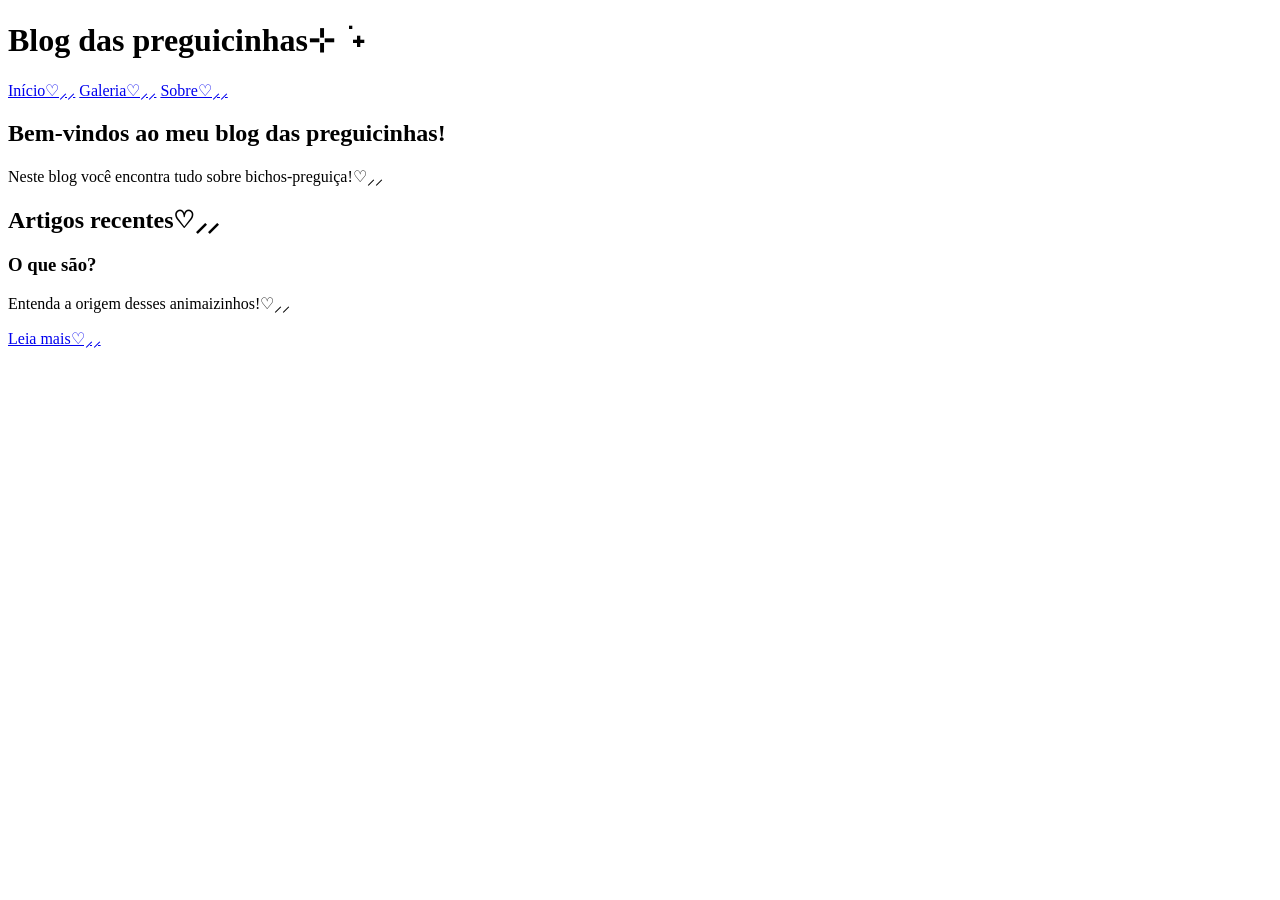
==== galeria.html @ bff329ba "echo "# Blog-das-preguicinhas" >> README.md git init git add README.md git commit -m "first commit" " ====
<!DOCTYPE html>
<html lang="pt-br">
<head>
    <meta charset="UTF-8">
    <meta name="viewport" content="width=device-width, initial-scale=1.0">
    <title>Blog das preguicinhas(˶˃ ᵕ ˂˶) .ᐟ.ᐟ</title>
    <link rel="stylesheet" href="style.css">
</head>
<body>
    <header>
        <h1>Blog das preguicinhas⊹ ࣪ ˖</h1>
        <nav>
              <a href="index.html" class="ativo">Início♡⸝⸝</a>
            <a href="galeria.html">Galeria♡⸝⸝</a>
            <a href="sobre.html">Sobre♡⸝⸝</a>
        </nav>
    </header>
    <main>
        <section id="Início♡⸝⸝">
        <h2>Bem-vindos ao meu blog das preguicinhas!</h2>
        <p>Neste blog você encontra tudo sobre bichos-preguiça!♡⸝⸝</p>
    </section>
    <section id="Artigos♡⸝⸝">
        <h2>Artigos recentes♡⸝⸝</h2>
       
        <article>
            <h3>O que são?</h3>
            <p>Entenda a origem desses animaizinhos!♡⸝⸝</p>
            <a href="#">Leia mais♡⸝⸝</a>
        </article>
    </section>
    </main>
</body>
</html>
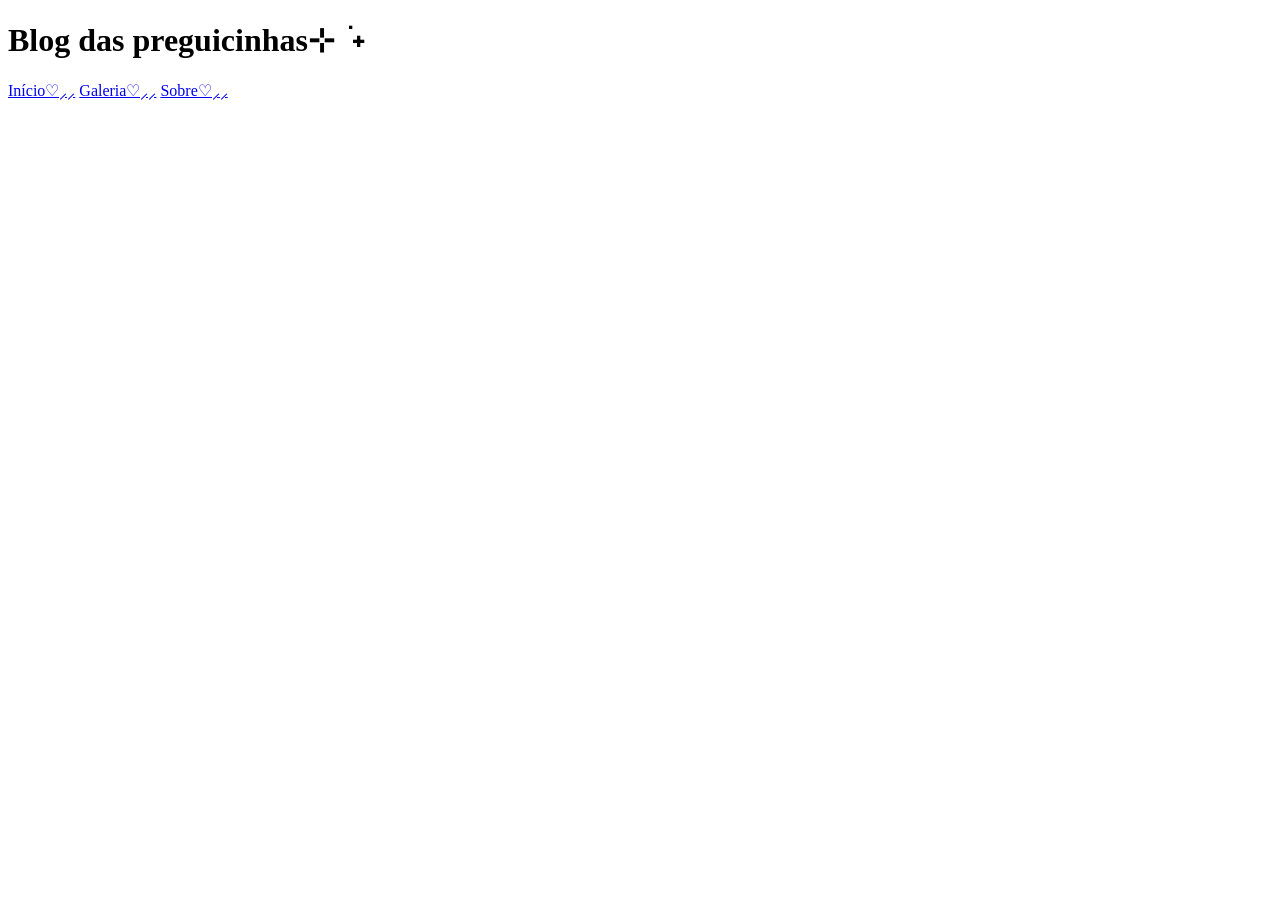
==== commit 4c2501e4: "git commit -m" ====
--- a/galeria.html
+++ b/galeria.html
@@ -16,19 +16,7 @@
         </nav>
     </header>
     <main>
-        <section id="Início♡⸝⸝">
-        <h2>Bem-vindos ao meu blog das preguicinhas!</h2>
-        <p>Neste blog você encontra tudo sobre bichos-preguiça!♡⸝⸝</p>
-    </section>
-    <section id="Artigos♡⸝⸝">
-        <h2>Artigos recentes♡⸝⸝</h2>
-       
-        <article>
-            <h3>O que são?</h3>
-            <p>Entenda a origem desses animaizinhos!♡⸝⸝</p>
-            <a href="#">Leia mais♡⸝⸝</a>
-        </article>
-    </section>
+        
     </main>
 </body>
 </html>
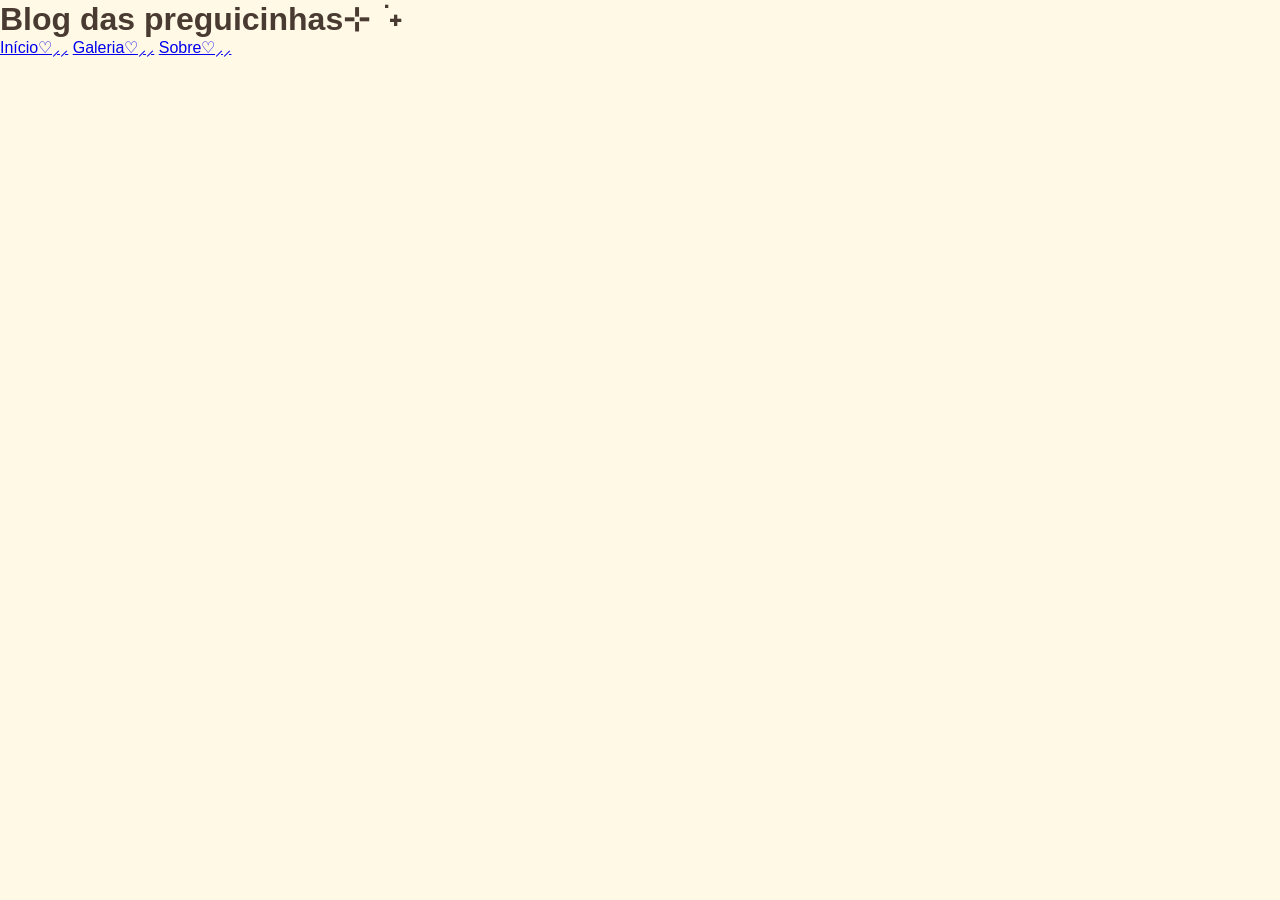
==== commit f98ed21d: "git commit -m" ====
--- a/galeria.html
+++ b/galeria.html
@@ -3,7 +3,7 @@
 <head>
     <meta charset="UTF-8">
     <meta name="viewport" content="width=device-width, initial-scale=1.0">
-    <title>Blog das preguicinhas(˶˃ ᵕ ˂˶) .ᐟ.ᐟ</title>
+    <title>Blog das preguicinhas⊹ ࣪ ˖ - Galeria</title>
     <link rel="stylesheet" href="style.css">
 </head>
 <body>
--- a/style.css
+++ b/style.css
@@ -0,0 +1,45 @@
+* {
+    margin: 0;
+    padding: 0;
+    box-sizing: border-box;
+}
+
+body {
+    font-family: 'Segoe UI', Tahoma, Geneva, Verdana, sans-serif;
+    background-color: #fff9e6; 
+    color: #4a3b32;
+    padding-bottom: 60px; 
+}
+
+.topo-site {
+    position: sticky;
+    top: 0;
+    z-index: 1000;
+    background-color: #ffb3d9; 
+    text-align: center;
+    padding: 30px;
+    border-bottom: 5px solid #ff80bf;
+}
+
+.topo-site h1 {
+    font-size: 2.5rem;
+    color: #fff;
+    text-shadow: 2px 2px 4px rgba(0,0,0,0.1);
+}
+
+.menu-navegacao {
+   position: sticky;
+   top: 0;
+   z-index: 1000;
+    margin-top: 15px;
+}
+
+.menu-navegacao a {
+    position: sticky;
+    top: 0;
+    z-index: 1000;
+    color: white;
+    text-decoration: none;
+    margin: 0 15px;
+    font-weight: bold;
+}
